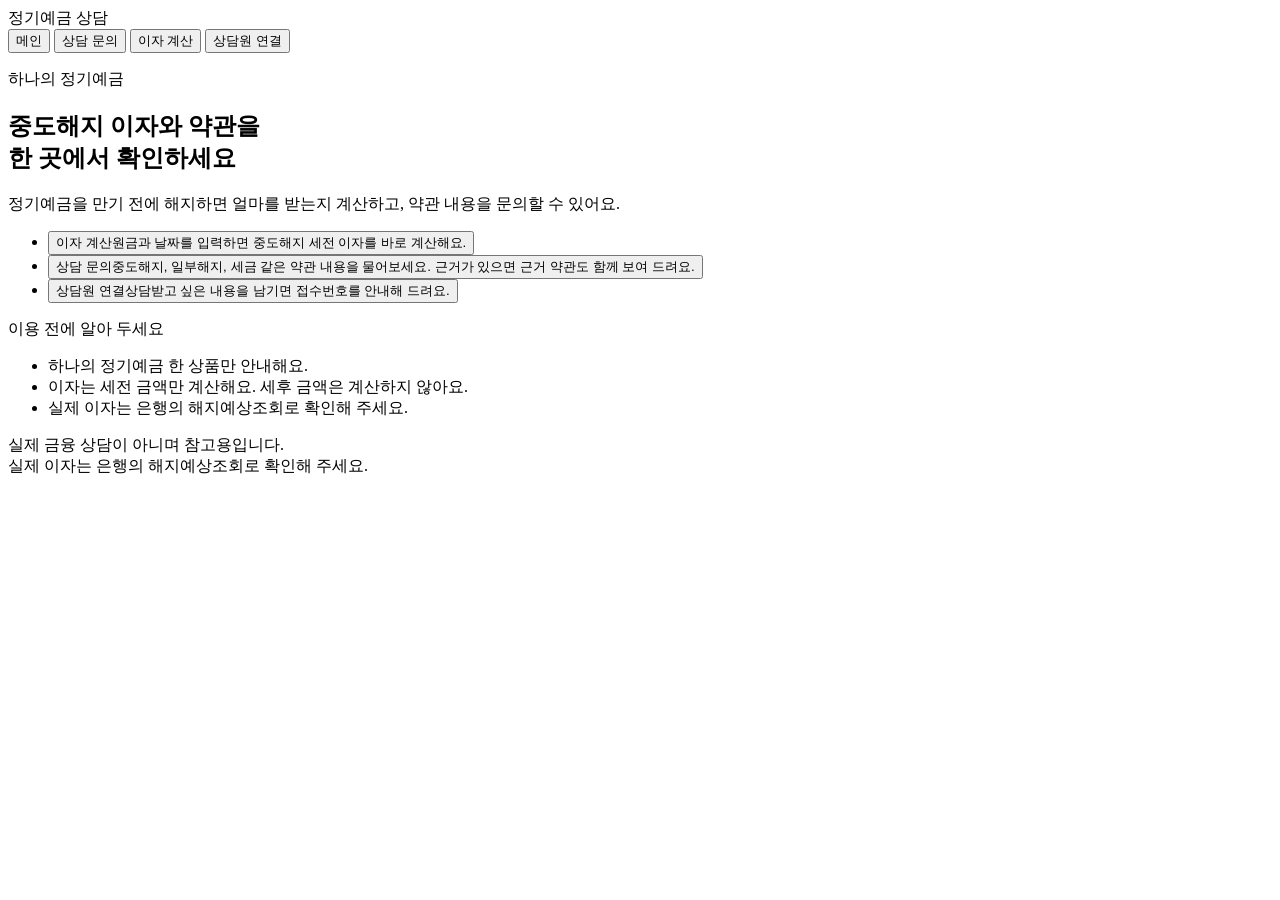
==== app/static/service.html @ f05018e2 "feat: past conversations in the browser and an operator-only chat log Visitors get a 지난 문의 list kept" ====
<!doctype html>
<html lang="ko">
<head>
<meta charset="utf-8">
<meta name="viewport" content="width=device-width,initial-scale=1">
<title>정기예금 상담</title>
<link rel="stylesheet" href="/static/service.css">
</head>
<body>
<div class="app">
  <header class="top">
    <span class="brand">정기예금 상담</span>
  </header>
  <div class="tabs" role="tablist" aria-label="메뉴">
    <button type="button" role="tab" id="tab-home" aria-selected="true" aria-controls="panel-home">메인</button>
    <button type="button" role="tab" id="tab-chat" aria-selected="false" aria-controls="panel-chat">상담 문의</button>
    <button type="button" role="tab" id="tab-calc" aria-selected="false" aria-controls="panel-calc">이자 계산</button>
    <button type="button" role="tab" id="tab-handoff" aria-selected="false" aria-controls="panel-handoff">상담원 연결</button>
  </div>

  <section id="panel-home" role="tabpanel" aria-labelledby="tab-home">
    <div class="home">
      <p class="eyebrow">하나의 정기예금</p>
      <h1>중도해지 이자와 약관을<br>한 곳에서 확인하세요</h1>
      <p class="lead">정기예금을 만기 전에 해지하면 얼마를 받는지 계산하고, 약관 내용을 문의할 수 있어요.</p>
      <ul class="menu">
        <li><button type="button" data-go="tab-calc"><span class="t">이자 계산</span><span class="d">원금과 날짜를 입력하면 중도해지 세전 이자를 바로 계산해요.</span></button></li>
        <li><button type="button" data-go="tab-chat"><span class="t">상담 문의</span><span class="d">중도해지, 일부해지, 세금 같은 약관 내용을 물어보세요. 근거가 있으면 근거 약관도 함께 보여 드려요.</span></button></li>
        <li><button type="button" data-go="tab-handoff"><span class="t">상담원 연결</span><span class="d">상담받고 싶은 내용을 남기면 접수번호를 안내해 드려요.</span></button></li>
      </ul>
      <div class="info">
        <p class="info-title">이용 전에 알아 두세요</p>
        <ul>
          <li>하나의 정기예금 한 상품만 안내해요.</li>
          <li>이자는 세전 금액만 계산해요. 세후 금액은 계산하지 않아요.</li>
          <li>실제 이자는 은행의 해지예상조회로 확인해 주세요.</li>
        </ul>
      </div>
    </div>
  </section>

  <section id="panel-chat" role="tabpanel" aria-labelledby="tab-chat" hidden>
    <div class="panel-head"><span>궁금한 점을 문의하세요</span><span><button type="button" id="history-open" class="plain">지난 문의</button> <button type="button" id="reset" class="plain">새 문의</button></span></div>
    <div id="history-box" class="history" hidden>
      <p class="help">지난 문의는 이 기기에만 저장돼요. 다른 기기에서는 볼 수 없어요.</p>
      <div id="history-list"></div>
      <button type="button" id="history-clear" class="plain">기록 지우기</button>
    </div>
    <div id="messages" class="messages" aria-live="polite">
      <div id="faq" class="faq">
        <p class="faq-title">무엇이 궁금하세요?</p>
        <button type="button" class="faq-item" data-q="중도해지하면 이자는 어떻게 계산돼요?">중도해지하면 이자는 어떻게 계산돼요?</button>
        <button type="button" class="faq-item" data-q="일부해지는 몇 번까지 할 수 있어요?">일부해지는 몇 번까지 할 수 있어요?</button>
        <button type="button" class="faq-item" data-q="세금이 붙나요?">세금이 붙나요?</button>
        <button type="button" class="faq-item" data-q="예금자보호가 되나요?">예금자보호가 되나요?</button>
      </div>
    </div>
    <form id="chat-form" class="composer" autocomplete="off">
      <input id="question" name="question" type="text" maxlength="2000" placeholder="궁금한 점을 입력하세요" aria-label="질문">
      <button type="submit" class="primary">보내기</button>
    </form>
  </section>

  <section id="panel-calc" role="tabpanel" aria-labelledby="tab-calc" hidden>
    <form id="calc-form" class="form" autocomplete="off" novalidate>
      <div class="field">
        <label for="principal">원금</label>
        <div class="unit"><input id="principal" name="principal" type="text" inputmode="numeric" placeholder="10,000,000"><span>원</span></div>
      </div>
      <div class="row">
        <div class="field"><label for="start_date">신규일</label><input id="start_date" name="start_date" type="date"></div>
        <div class="field"><label for="maturity_date">만기일</label><input id="maturity_date" name="maturity_date" type="date"></div>
      </div>
      <div class="field"><label for="termination_date">해지일</label><input id="termination_date" name="termination_date" type="date"></div>
      <div class="field">
        <label for="base_rate">신규일 당시 기본금리 (연 %)</label>
        <div class="unit"><input id="base_rate" name="base_rate" type="text" inputmode="decimal" placeholder="3.5"><span>%</span></div>
        <p class="help">가입한 지 6개월이 지났을 때만 필요해요.</p>
      </div>
      <button type="submit" class="primary wide">계산하기</button>
    </form>
    <div id="calc-result" class="result" aria-live="polite"></div>
  </section>

  <section id="panel-handoff" role="tabpanel" aria-labelledby="tab-handoff" hidden>
    <div class="form">
      <p class="title">상담 요청 남기기</p>
      <p class="guide">상담받고 싶은 내용을 남기면 접수번호를 안내해 드려요. 실시간 상담원 연결은 지원하지 않고 담당자가 연락드리지도 않아요. 급하시면 하나은행 고객센터나 영업점에 직접 문의해 주세요.</p>
      <div class="field">
        <label for="handoff-text">상담받고 싶은 내용</label>
        <textarea id="handoff-text" name="handoff-text" rows="4" maxlength="150" placeholder="예) 중도해지 후 재가입 조건이 궁금해요"></textarea>
        <p class="help">개인정보(전화번호, 계좌번호 등)는 적지 마세요. 지금까지 문의한 내용 중 최근 몇 개도 함께 저장돼요.</p>
      </div>
      <button type="button" id="handoff-start" class="primary wide">상담 요청 남기기</button>
      <div id="handoff-confirm" class="confirm" hidden>
        <p class="confirm-title">상담 요청을 저장할까요?</p>
        <p id="handoff-preview" class="preview"></p>
        <div class="confirm-actions">
          <button type="button" id="handoff-cancel" class="secondary">취소</button>
          <button type="button" id="handoff-save" class="primary">저장하기</button>
        </div>
      </div>
    </div>
    <div id="handoff-result" class="result" aria-live="polite"></div>
  </section>

  <footer class="note">실제 금융 상담이 아니며 참고용입니다.<br>실제 이자는 은행의 해지예상조회로 확인해 주세요.</footer>
</div>
<script src="/static/service.js"></script>
</body>
</html>
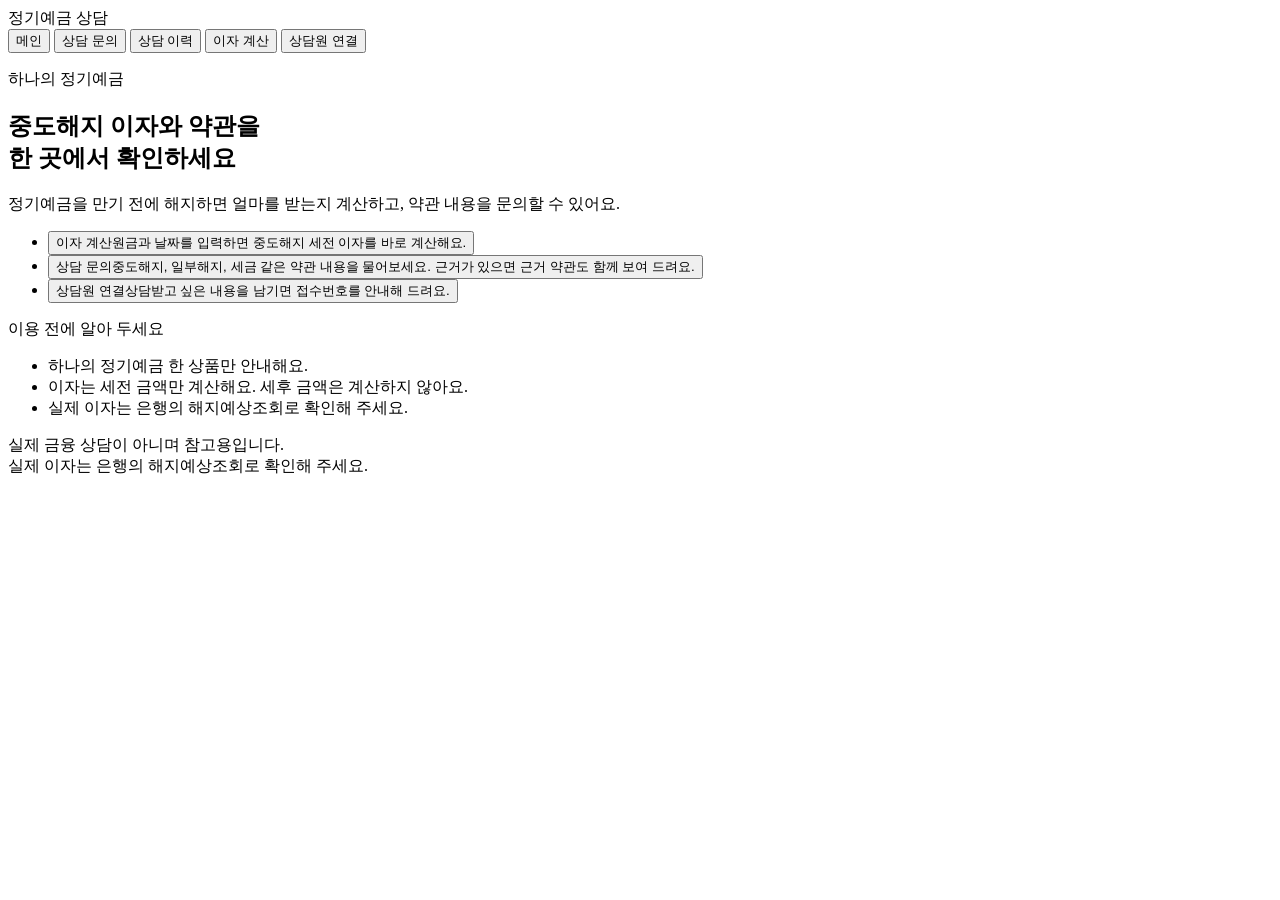
==== commit e3f5f09f: "feat: 상담 이력 gets its own tab next to 상담 문의 The past-conversation list moves out of the chat screen i" ====
--- a/app/static/service.html
+++ b/app/static/service.html
@@ -14,6 +14,7 @@
   <div class="tabs" role="tablist" aria-label="메뉴">
     <button type="button" role="tab" id="tab-home" aria-selected="true" aria-controls="panel-home">메인</button>
     <button type="button" role="tab" id="tab-chat" aria-selected="false" aria-controls="panel-chat">상담 문의</button>
+    <button type="button" role="tab" id="tab-history" aria-selected="false" aria-controls="panel-history">상담 이력</button>
     <button type="button" role="tab" id="tab-calc" aria-selected="false" aria-controls="panel-calc">이자 계산</button>
     <button type="button" role="tab" id="tab-handoff" aria-selected="false" aria-controls="panel-handoff">상담원 연결</button>
   </div>
@@ -40,12 +41,7 @@
   </section>
 
   <section id="panel-chat" role="tabpanel" aria-labelledby="tab-chat" hidden>
-    <div class="panel-head"><span>궁금한 점을 문의하세요</span><span><button type="button" id="history-open" class="plain">지난 문의</button> <button type="button" id="reset" class="plain">새 문의</button></span></div>
-    <div id="history-box" class="history" hidden>
-      <p class="help">지난 문의는 이 기기에만 저장돼요. 다른 기기에서는 볼 수 없어요.</p>
-      <div id="history-list"></div>
-      <button type="button" id="history-clear" class="plain">기록 지우기</button>
-    </div>
+    <div class="panel-head"><span>궁금한 점을 문의하세요</span><button type="button" id="reset" class="plain">새 문의</button></div>
     <div id="messages" class="messages" aria-live="polite">
       <div id="faq" class="faq">
         <p class="faq-title">무엇이 궁금하세요?</p>
@@ -59,6 +55,14 @@
       <input id="question" name="question" type="text" maxlength="2000" placeholder="궁금한 점을 입력하세요" aria-label="질문">
       <button type="submit" class="primary">보내기</button>
     </form>
+  </section>
+
+  <section id="panel-history" role="tabpanel" aria-labelledby="tab-history" hidden>
+    <div class="history">
+      <p class="help">지난 문의는 이 기기에만 저장돼요. 다른 기기에서는 볼 수 없어요.</p>
+      <div id="history-list"></div>
+      <button type="button" id="history-clear" class="plain">기록 지우기</button>
+    </div>
   </section>
 
   <section id="panel-calc" role="tabpanel" aria-labelledby="tab-calc" hidden>
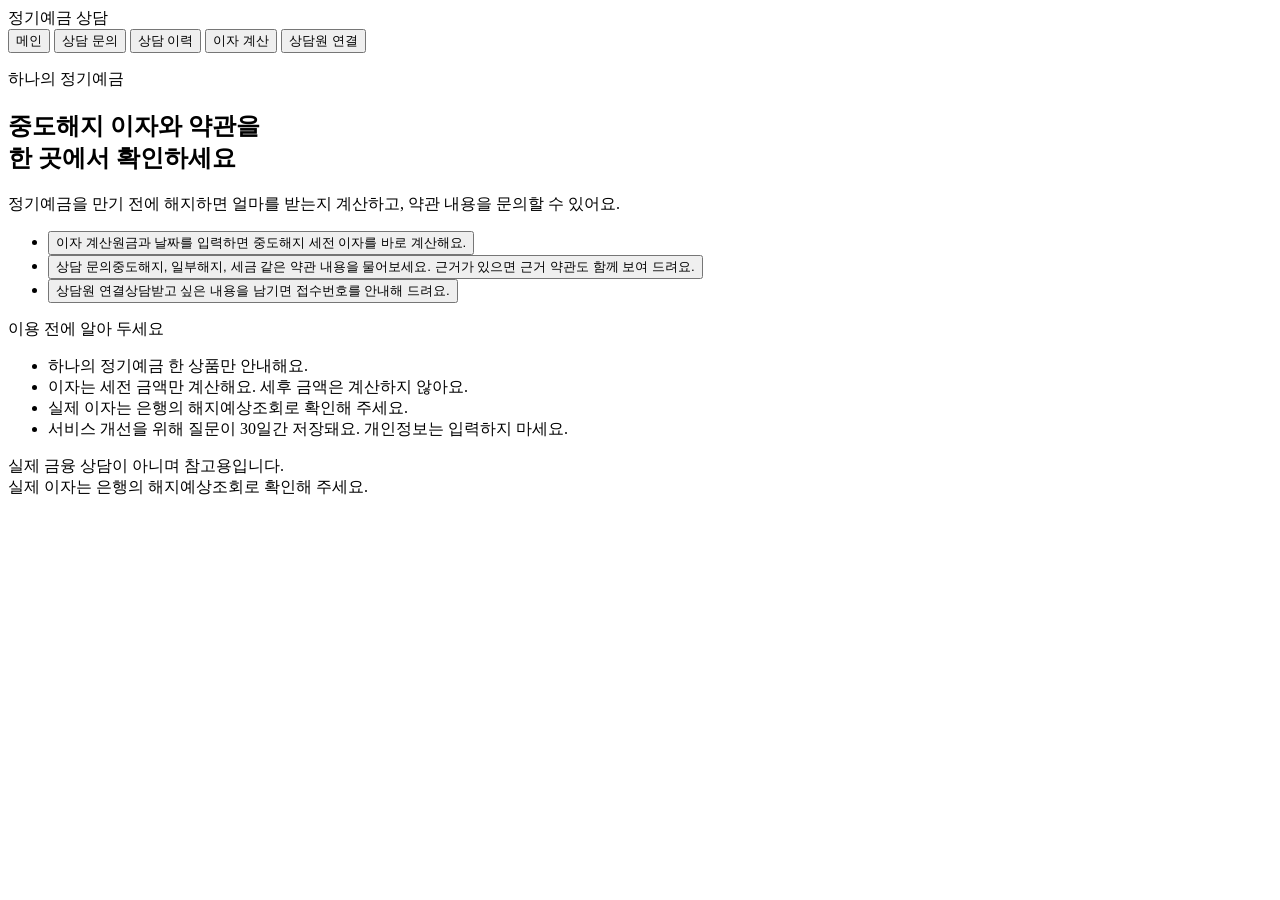
==== commit b5a1919b: "Merge feat/chat-notice: storage notice on the main and chat screens" ====
--- a/app/static/service.html
+++ b/app/static/service.html
@@ -35,6 +35,7 @@
           <li>하나의 정기예금 한 상품만 안내해요.</li>
           <li>이자는 세전 금액만 계산해요. 세후 금액은 계산하지 않아요.</li>
           <li>실제 이자는 은행의 해지예상조회로 확인해 주세요.</li>
+          <li>서비스 개선을 위해 질문이 30일간 저장돼요. 개인정보는 입력하지 마세요.</li>
         </ul>
       </div>
     </div>
@@ -55,6 +56,7 @@
       <input id="question" name="question" type="text" maxlength="2000" placeholder="궁금한 점을 입력하세요" aria-label="질문">
       <button type="submit" class="primary">보내기</button>
     </form>
+    <p class="help notice">질문은 서비스 개선을 위해 30일간 저장돼요. 이름, 연락처, 계좌번호 같은 개인정보는 입력하지 마세요.</p>
   </section>
 
   <section id="panel-history" role="tabpanel" aria-labelledby="tab-history" hidden>
